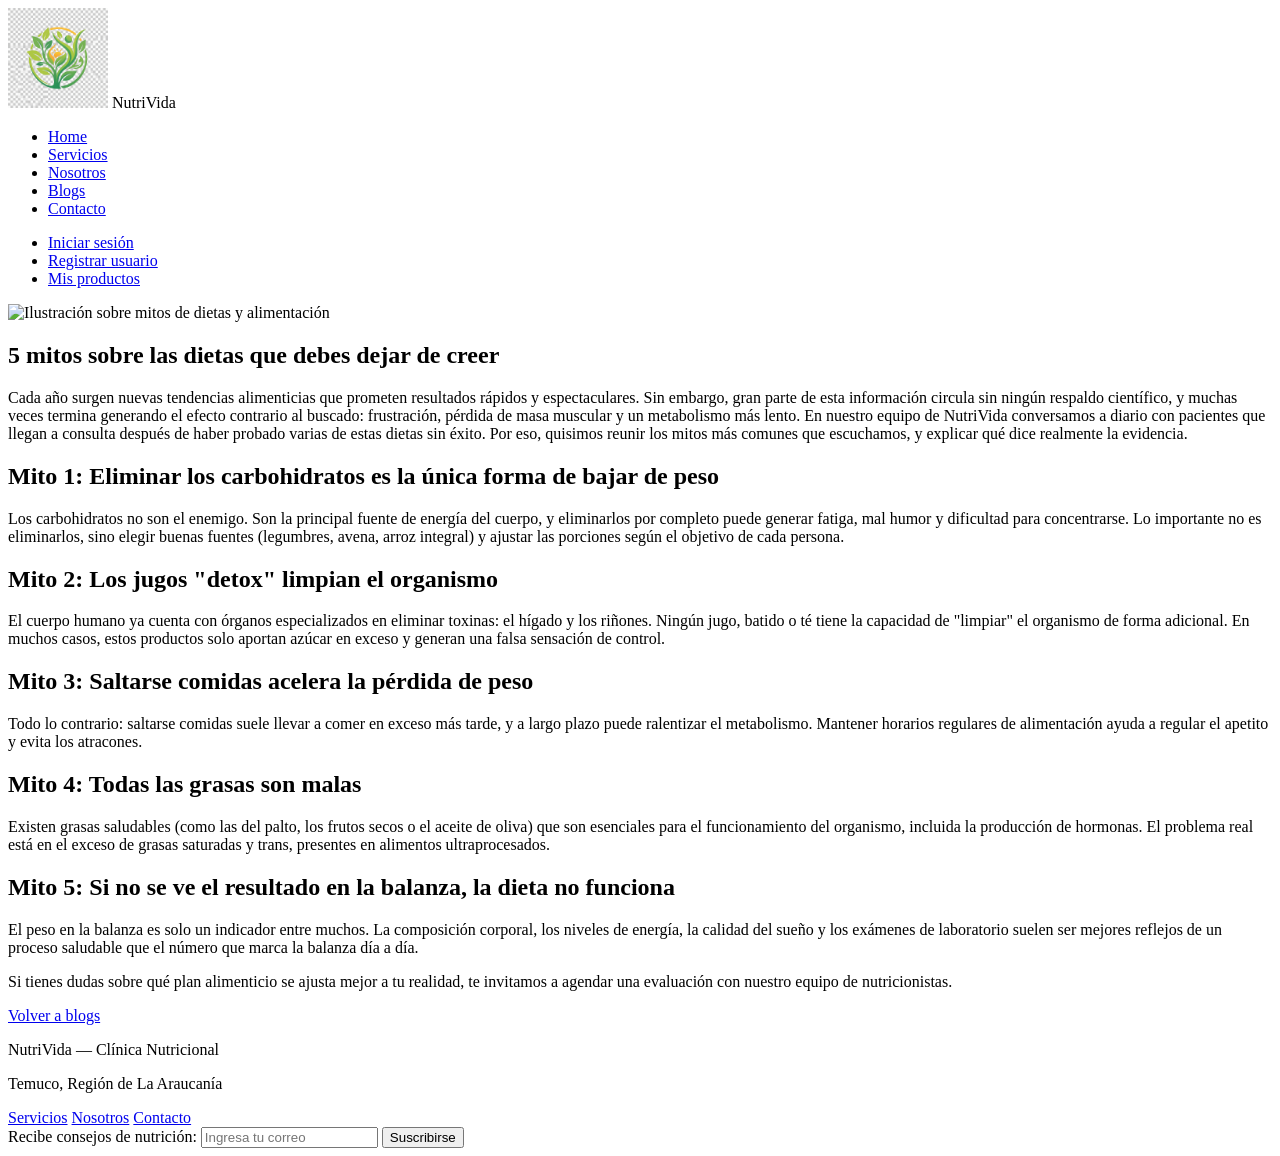
==== blog1.html @ 4f69e03c "Contenido html + assets falta servicios, agregar imagenes tambien en algunas paginas, luego agregar " ====
<!DOCTYPE html>
<html lang="es">

<head>
    <meta charset="UTF-8">
    <meta name="viewport" content="width=device-width, initial-scale=1.0">
    <title>NutriVida - Mitos sobre dietas</title>
    <link rel="stylesheet" href="css/estilos.css">
</head>

<body>

    <header>
        <div id="logo-image">
            <img src="assets/logoNutriVida.jfif" alt="Logo NutriVida" width="100" height="100">
            <span id="logo-text">NutriVida</span>
        </div>

        <nav>
            <ul>
                <li><a href="index.html">Home</a></li>
                <li><a href="servicios.html">Servicios</a></li>
                <li><a href="nosotros.html">Nosotros</a></li>
                <li><a href="blogs.html">Blogs</a></li>
                <li><a href="contacto.html">Contacto</a></li>
            </ul>

            <div class="user-acciones">
                <ul>
                    <li><a href="login.html">Iniciar sesión</a></li>
                    <li><a href="registro.html">Registrar usuario</a></li>
                    <li><a href="misServicios.html" class="cart-icon">Mis productos</a></li>
                </ul>
            </div>
        </nav>
    </header>

    <main>
        <article class="blog-detalle">
            <img src="assets/blog-mitos-dietas.jpg" alt="Ilustración sobre mitos de dietas y alimentación">
            <h1>5 mitos sobre las dietas que debes dejar de creer</h1>

            <p>Cada año surgen nuevas tendencias alimenticias que prometen resultados rápidos y espectaculares. Sin embargo, gran parte de esta información circula sin ningún respaldo científico, y muchas veces termina generando el efecto contrario al buscado: frustración, pérdida de masa muscular y un metabolismo más lento. En nuestro equipo de NutriVida conversamos a diario con pacientes que llegan a consulta después de haber probado varias de estas dietas sin éxito. Por eso, quisimos reunir los mitos más comunes que escuchamos, y explicar qué dice realmente la evidencia.</p>

            <h2>Mito 1: Eliminar los carbohidratos es la única forma de bajar de peso</h2>
            <p>Los carbohidratos no son el enemigo. Son la principal fuente de energía del cuerpo, y eliminarlos por completo puede generar fatiga, mal humor y dificultad para concentrarse. Lo importante no es eliminarlos, sino elegir buenas fuentes (legumbres, avena, arroz integral) y ajustar las porciones según el objetivo de cada persona.</p>

            <h2>Mito 2: Los jugos "detox" limpian el organismo</h2>
            <p>El cuerpo humano ya cuenta con órganos especializados en eliminar toxinas: el hígado y los riñones. Ningún jugo, batido o té tiene la capacidad de "limpiar" el organismo de forma adicional. En muchos casos, estos productos solo aportan azúcar en exceso y generan una falsa sensación de control.</p>

            <h2>Mito 3: Saltarse comidas acelera la pérdida de peso</h2>
            <p>Todo lo contrario: saltarse comidas suele llevar a comer en exceso más tarde, y a largo plazo puede ralentizar el metabolismo. Mantener horarios regulares de alimentación ayuda a regular el apetito y evita los atracones.</p>

            <h2>Mito 4: Todas las grasas son malas</h2>
            <p>Existen grasas saludables (como las del palto, los frutos secos o el aceite de oliva) que son esenciales para el funcionamiento del organismo, incluida la producción de hormonas. El problema real está en el exceso de grasas saturadas y trans, presentes en alimentos ultraprocesados.</p>

            <h2>Mito 5: Si no se ve el resultado en la balanza, la dieta no funciona</h2>
            <p>El peso en la balanza es solo un indicador entre muchos. La composición corporal, los niveles de energía, la calidad del sueño y los exámenes de laboratorio suelen ser mejores reflejos de un proceso saludable que el número que marca la balanza día a día.</p>

            <p>Si tienes dudas sobre qué plan alimenticio se ajusta mejor a tu realidad, te invitamos a agendar una evaluación con nuestro equipo de nutricionistas.</p>

            <a href="blogs.html" class="btn-secundario">Volver a blogs</a>
        </article>
    </main>

    <footer>
        <div class="footer-info">
            <p>NutriVida — Clínica Nutricional</p>
            <p>Temuco, Región de La Araucanía</p>
        </div>
        <nav class="footer-links">
            <a href="servicios.html">Servicios</a>
            <a href="nosotros.html">Nosotros</a>
            <a href="contacto.html">Contacto</a>
        </nav>
        <form class="newsletter">
            <label for="email-news">Recibe consejos de nutrición:</label>
            <input type="email" id="email-news" name="email-news" placeholder="Ingresa tu correo" required>
            <button type="submit">Suscribirse</button>
        </form>
    </footer>
    <script src="js/script.js"></script>
</body>

</html>
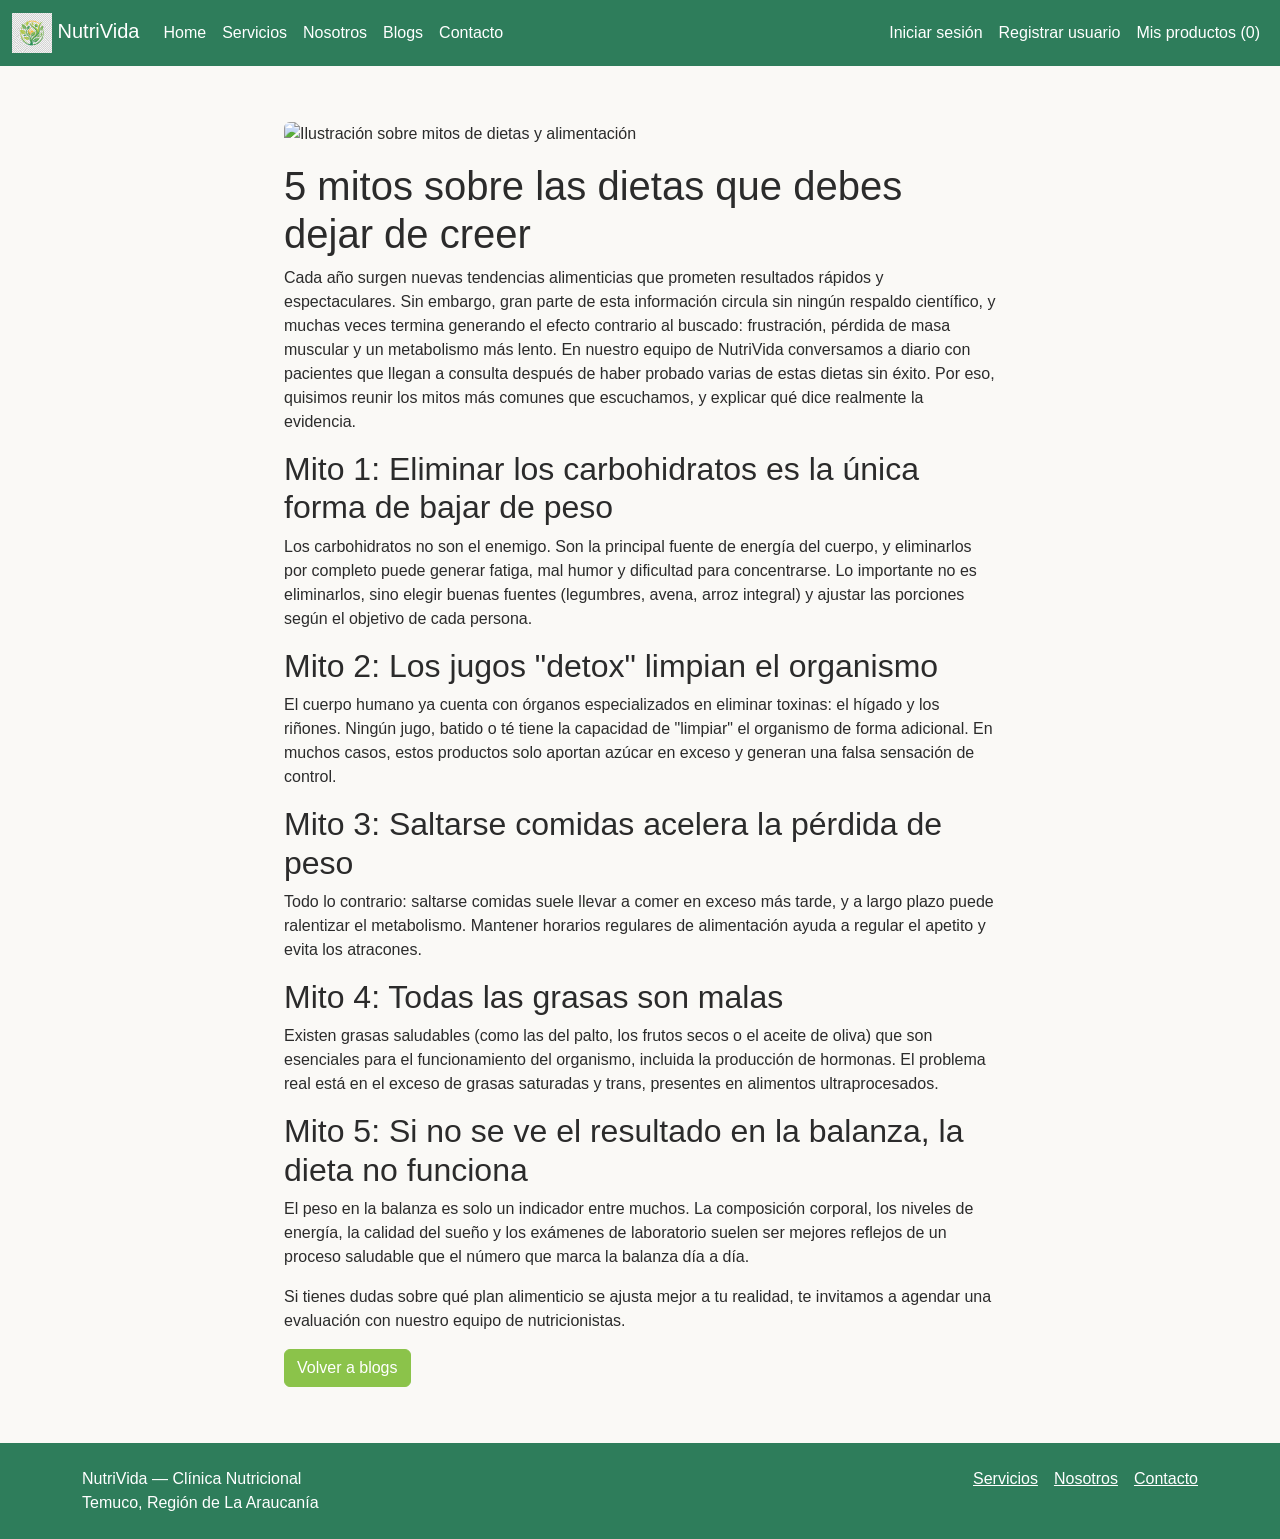
==== commit 517076df: "Actualización completa del proyecto con mis cambios recientes" ====
--- a/blog1.html
+++ b/blog1.html
@@ -1,85 +1,105 @@
-<!DOCTYPE html>
-<html lang="es">
-
-<head>
-    <meta charset="UTF-8">
-    <meta name="viewport" content="width=device-width, initial-scale=1.0">
-    <title>NutriVida - Mitos sobre dietas</title>
-    <link rel="stylesheet" href="css/estilos.css">
-</head>
-
-<body>
-
-    <header>
-        <div id="logo-image">
-            <img src="assets/logoNutriVida.jfif" alt="Logo NutriVida" width="100" height="100">
-            <span id="logo-text">NutriVida</span>
-        </div>
-
-        <nav>
-            <ul>
-                <li><a href="index.html">Home</a></li>
-                <li><a href="servicios.html">Servicios</a></li>
-                <li><a href="nosotros.html">Nosotros</a></li>
-                <li><a href="blogs.html">Blogs</a></li>
-                <li><a href="contacto.html">Contacto</a></li>
-            </ul>
-
-            <div class="user-acciones">
-                <ul>
-                    <li><a href="login.html">Iniciar sesión</a></li>
-                    <li><a href="registro.html">Registrar usuario</a></li>
-                    <li><a href="misServicios.html" class="cart-icon">Mis productos</a></li>
-                </ul>
-            </div>
-        </nav>
-    </header>
-
-    <main>
-        <article class="blog-detalle">
-            <img src="assets/blog-mitos-dietas.jpg" alt="Ilustración sobre mitos de dietas y alimentación">
-            <h1>5 mitos sobre las dietas que debes dejar de creer</h1>
-
-            <p>Cada año surgen nuevas tendencias alimenticias que prometen resultados rápidos y espectaculares. Sin embargo, gran parte de esta información circula sin ningún respaldo científico, y muchas veces termina generando el efecto contrario al buscado: frustración, pérdida de masa muscular y un metabolismo más lento. En nuestro equipo de NutriVida conversamos a diario con pacientes que llegan a consulta después de haber probado varias de estas dietas sin éxito. Por eso, quisimos reunir los mitos más comunes que escuchamos, y explicar qué dice realmente la evidencia.</p>
-
-            <h2>Mito 1: Eliminar los carbohidratos es la única forma de bajar de peso</h2>
-            <p>Los carbohidratos no son el enemigo. Son la principal fuente de energía del cuerpo, y eliminarlos por completo puede generar fatiga, mal humor y dificultad para concentrarse. Lo importante no es eliminarlos, sino elegir buenas fuentes (legumbres, avena, arroz integral) y ajustar las porciones según el objetivo de cada persona.</p>
-
-            <h2>Mito 2: Los jugos "detox" limpian el organismo</h2>
-            <p>El cuerpo humano ya cuenta con órganos especializados en eliminar toxinas: el hígado y los riñones. Ningún jugo, batido o té tiene la capacidad de "limpiar" el organismo de forma adicional. En muchos casos, estos productos solo aportan azúcar en exceso y generan una falsa sensación de control.</p>
-
-            <h2>Mito 3: Saltarse comidas acelera la pérdida de peso</h2>
-            <p>Todo lo contrario: saltarse comidas suele llevar a comer en exceso más tarde, y a largo plazo puede ralentizar el metabolismo. Mantener horarios regulares de alimentación ayuda a regular el apetito y evita los atracones.</p>
-
-            <h2>Mito 4: Todas las grasas son malas</h2>
-            <p>Existen grasas saludables (como las del palto, los frutos secos o el aceite de oliva) que son esenciales para el funcionamiento del organismo, incluida la producción de hormonas. El problema real está en el exceso de grasas saturadas y trans, presentes en alimentos ultraprocesados.</p>
-
-            <h2>Mito 5: Si no se ve el resultado en la balanza, la dieta no funciona</h2>
-            <p>El peso en la balanza es solo un indicador entre muchos. La composición corporal, los niveles de energía, la calidad del sueño y los exámenes de laboratorio suelen ser mejores reflejos de un proceso saludable que el número que marca la balanza día a día.</p>
-
-            <p>Si tienes dudas sobre qué plan alimenticio se ajusta mejor a tu realidad, te invitamos a agendar una evaluación con nuestro equipo de nutricionistas.</p>
-
-            <a href="blogs.html" class="btn-secundario">Volver a blogs</a>
-        </article>
-    </main>
-
-    <footer>
-        <div class="footer-info">
-            <p>NutriVida — Clínica Nutricional</p>
-            <p>Temuco, Región de La Araucanía</p>
-        </div>
-        <nav class="footer-links">
-            <a href="servicios.html">Servicios</a>
-            <a href="nosotros.html">Nosotros</a>
-            <a href="contacto.html">Contacto</a>
-        </nav>
-        <form class="newsletter">
-            <label for="email-news">Recibe consejos de nutrición:</label>
-            <input type="email" id="email-news" name="email-news" placeholder="Ingresa tu correo" required>
-            <button type="submit">Suscribirse</button>
-        </form>
-    </footer>
-    <script src="js/script.js"></script>
-</body>
-
+<!DOCTYPE html>
+<html lang="es">
+
+<head>
+    <meta charset="UTF-8">
+    <meta name="viewport" content="width=device-width, initial-scale=1.0">
+    <title>NutriVida - Mitos sobre dietas</title>
+    <link href="https://cdn.jsdelivr.net/npm/bootstrap@5.3.3/dist/css/bootstrap.min.css" rel="stylesheet">
+    <link rel="stylesheet" href="css/estilos.css">
+</head>
+
+<body>
+
+    <nav class="navbar navbar-expand-lg navbar-dark">
+        <div class="container-fluid">
+            <a class="navbar-brand" href="index.html">
+                <img src="assets/logoNutriVida.jfif" alt="Logo NutriVida" width="40" height="40">
+                NutriVida
+            </a>
+            <button class="navbar-toggler" type="button" data-bs-toggle="collapse" data-bs-target="#navbarNav">
+                <span class="navbar-toggler-icon"></span>
+            </button>
+            <div class="collapse navbar-collapse" id="navbarNav">
+                <ul class="navbar-nav me-auto">
+                    <li class="nav-item"><a class="nav-link" href="index.html">Home</a></li>
+                    <li class="nav-item"><a class="nav-link" href="servicios.html">Servicios</a></li>
+                    <li class="nav-item"><a class="nav-link" href="nosotros.html">Nosotros</a></li>
+                    <li class="nav-item"><a class="nav-link" href="blogs.html">Blogs</a></li>
+                    <li class="nav-item"><a class="nav-link" href="contacto.html">Contacto</a></li>
+                </ul>
+                <ul class="navbar-nav">
+                    <li class="nav-item"><a class="nav-link" href="login.html">Iniciar sesión</a></li>
+                    <li class="nav-item"><a class="nav-link" href="registro.html">Registrar usuario</a></li>
+                    <li class="nav-item"><a class="nav-link" href="misServicios.html">Mis productos (<span
+                                id="contador-carrito">0</span>)</a></li>
+                </ul>
+            </div>
+        </div>
+    </nav>
+
+    <main class="container my-4" style="max-width: 800px;">
+        <article class="blog-detalle">
+            <img src="assets/blog-mitos-dietas.jpg" alt="Ilustración sobre mitos de dietas y alimentación"
+                class="img-fluid rounded mb-3">
+            <h1>5 mitos sobre las dietas que debes dejar de creer</h1>
+
+            <p>Cada año surgen nuevas tendencias alimenticias que prometen resultados rápidos y espectaculares. Sin
+                embargo, gran parte de esta información circula sin ningún respaldo científico, y muchas veces termina
+                generando el efecto contrario al buscado: frustración, pérdida de masa muscular y un metabolismo más
+                lento. En nuestro equipo de NutriVida conversamos a diario con pacientes que llegan a consulta después
+                de haber probado varias de estas dietas sin éxito. Por eso, quisimos reunir los mitos más comunes que
+                escuchamos, y explicar qué dice realmente la evidencia.</p>
+
+            <h2>Mito 1: Eliminar los carbohidratos es la única forma de bajar de peso</h2>
+            <p>Los carbohidratos no son el enemigo. Son la principal fuente de energía del cuerpo, y eliminarlos por
+                completo puede generar fatiga, mal humor y dificultad para concentrarse. Lo importante no es
+                eliminarlos, sino elegir buenas fuentes (legumbres, avena, arroz integral) y ajustar las porciones según
+                el objetivo de cada persona.</p>
+
+            <h2>Mito 2: Los jugos "detox" limpian el organismo</h2>
+            <p>El cuerpo humano ya cuenta con órganos especializados en eliminar toxinas: el hígado y los riñones.
+                Ningún jugo, batido o té tiene la capacidad de "limpiar" el organismo de forma adicional. En muchos
+                casos, estos productos solo aportan azúcar en exceso y generan una falsa sensación de control.</p>
+
+            <h2>Mito 3: Saltarse comidas acelera la pérdida de peso</h2>
+            <p>Todo lo contrario: saltarse comidas suele llevar a comer en exceso más tarde, y a largo plazo puede
+                ralentizar el metabolismo. Mantener horarios regulares de alimentación ayuda a regular el apetito y
+                evita los atracones.</p>
+
+            <h2>Mito 4: Todas las grasas son malas</h2>
+            <p>Existen grasas saludables (como las del palto, los frutos secos o el aceite de oliva) que son esenciales
+                para el funcionamiento del organismo, incluida la producción de hormonas. El problema real está en el
+                exceso de grasas saturadas y trans, presentes en alimentos ultraprocesados.</p>
+
+            <h2>Mito 5: Si no se ve el resultado en la balanza, la dieta no funciona</h2>
+            <p>El peso en la balanza es solo un indicador entre muchos. La composición corporal, los niveles de energía,
+                la calidad del sueño y los exámenes de laboratorio suelen ser mejores reflejos de un proceso saludable
+                que el número que marca la balanza día a día.</p>
+
+            <p>Si tienes dudas sobre qué plan alimenticio se ajusta mejor a tu realidad, te invitamos a agendar una
+                evaluación con nuestro equipo de nutricionistas.</p>
+
+            <a href="blogs.html" class="btn btn-nutrivida">Volver a blogs</a>
+        </article>
+    </main>
+
+    <footer class="text-white py-4 mt-4">
+        <div class="container d-flex flex-wrap justify-content-between">
+            <div>
+                <p class="mb-0">NutriVida — Clínica Nutricional</p>
+                <p class="mb-0">Temuco, Región de La Araucanía</p>
+            </div>
+            <nav class="d-flex gap-3">
+                <a href="servicios.html">Servicios</a>
+                <a href="nosotros.html">Nosotros</a>
+                <a href="contacto.html">Contacto</a>
+            </nav>
+        </div>
+    </footer>
+
+    <script src="https://cdn.jsdelivr.net/npm/bootstrap@5.3.3/dist/js/bootstrap.bundle.min.js"></script>
+    <script src="js/script.js"></script>
+</body>
+
 </html>
--- a/css/estilos.css
+++ b/css/estilos.css
@@ -0,0 +1,61 @@
+:root {
+  --color-primario: #2E7D5B;
+  --color-primario-oscuro: #1F5A40;
+  --color-acento: #8BC34A;
+  --color-fondo: #FAF9F6;
+  --color-texto: #2B2B2B;
+}
+
+* {
+  margin: 0;
+  padding: 0;
+  box-sizing: border-box;
+}
+
+body {
+  background-color: var(--color-fondo);
+  color: var(--color-texto);
+  font-family: Arial, sans-serif;
+}
+
+.navbar, footer {
+  background-color: var(--color-primario) !important;
+}
+
+.navbar-brand, .nav-link, footer, footer a {
+  color: white !important;
+}
+
+.btn-nutrivida {
+  background-color: var(--color-acento);
+  border-color: var(--color-acento);
+  color: white;
+}
+
+.btn-nutrivida:hover {
+  background-color: var(--color-primario-oscuro);
+  border-color: var(--color-primario-oscuro);
+  color: white;
+}
+
+.hero, .formulario-login .login-box, .formulario-registro, .blog-detalle {
+  padding: 2rem;
+}
+
+.servicio-card, .miembro-card, .blog-card {
+  border: 1px solid #ddd;
+  border-radius: 8px;
+  padding: 1rem;
+  height: 100%;
+}
+
+.miembro-card img {
+  width: 150px;
+  height: 150px;
+  object-fit: cover;
+  border-radius: 50%;
+}
+
+.campo-formulario {
+  margin-bottom: 1rem;
+}
